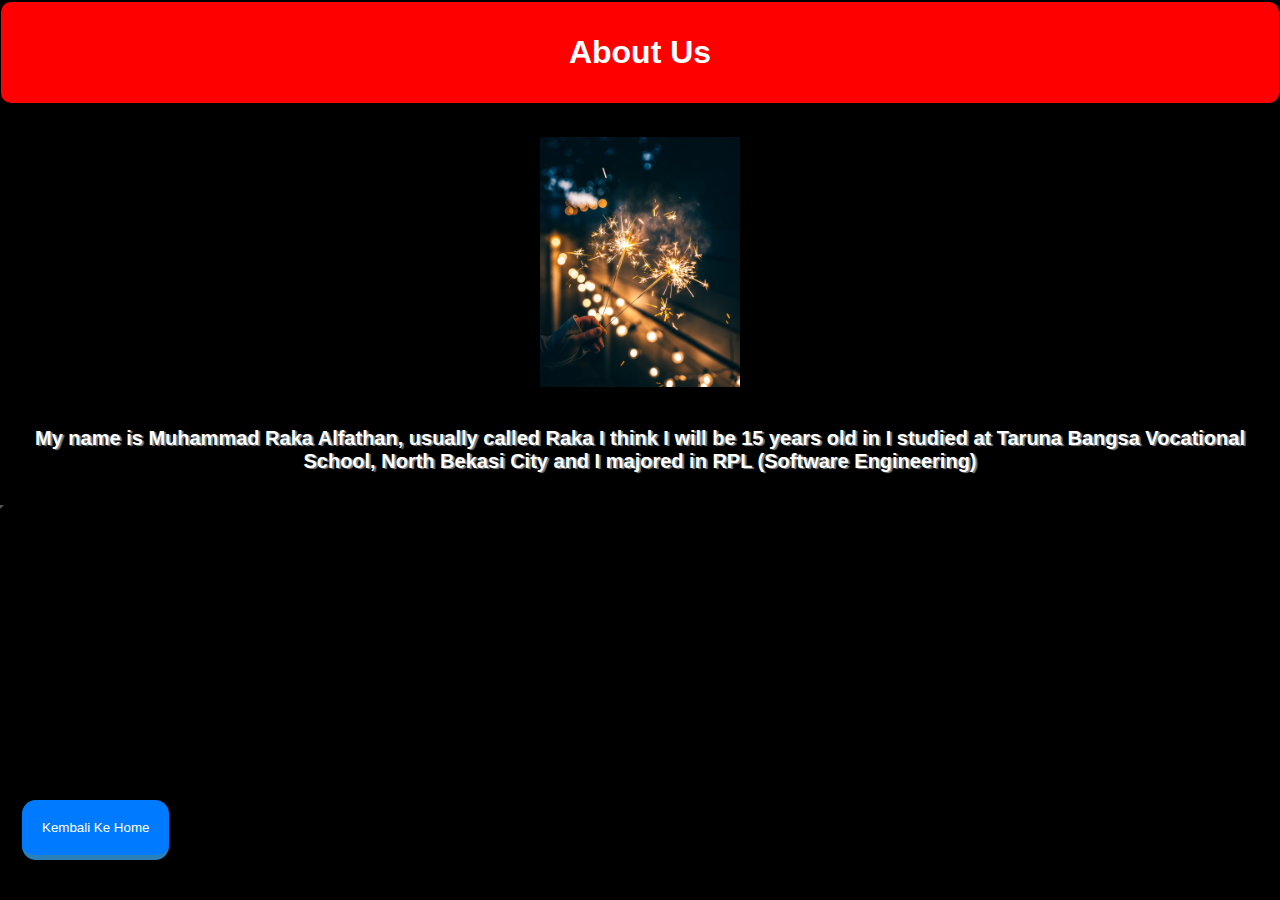
==== about.html @ ba5bca1c "Add files via upload" ====
<!DOCTYPE html>
<html lang="en">
<head>
    <meta charset="UTF-8">
    <meta name="viewport" content="width=device-width, initial-scale=1.0">
    <title>About Me</title>
</head>
<body>
      <div class="about">
        <h2>About Us</h2>
        <style>
            * {
                margin: 0;
                padding: 0;
                font-family: sans-serif;
                background-color: black;
            }
            .about h2 {
                text-align: center;
                color: rgb(255, 255, 255);
                font-size: 2em;
                box-sizing: border-box;
                background-color: red;
                margin: 2px 1px ;
                padding: 2rem;
                border-radius: 10px;
            }
        </style>
      </div>
      <div class="img-about">
        <img src="kembang-api-aesthetic.jpg" width="200px">
        <style>
            .img-about {
                display: flex;
                justify-content: center;
                margin: 14px;
                padding: 20px;
            }
        </style>
      </div>
      <div class="h3-about">
        <p class="p"><b>My name is Muhammad Raka Alfathan, usually called Raka I think I will be 15 years old in  I studied at Taruna Bangsa Vocational School, North Bekasi City and I majored in RPL (Software Engineering)</b></p>
        <style>
            .h3-about {
                font-family: sans-serif;
                margin: 20px 16px;
                text-align: center;
                
            }
            .h3-about p b {
                font-size: 20px;
                text-shadow: 2px 1px 1px grey;
                color: white;
                
            }
        </style>
      </div>
      <div class="btn">
        <button><a href="index.html">Kembali Ke Home</a></button>
        <style>
            
        

            .btn button a {
                color: white;
                text-decoration: none;
                background-color: #007BFF;
                margin: 20px;
                padding: 20px;
                border-radius: 14px;
                position: absolute;
                bottom: 20px;
                align-items: center;
                border-top:0;
                border-left:0;
                border-right:0;
                border-bottom:5px solid #2A80B9;
            }
        </style>
      </div>
       
</body>
</html>
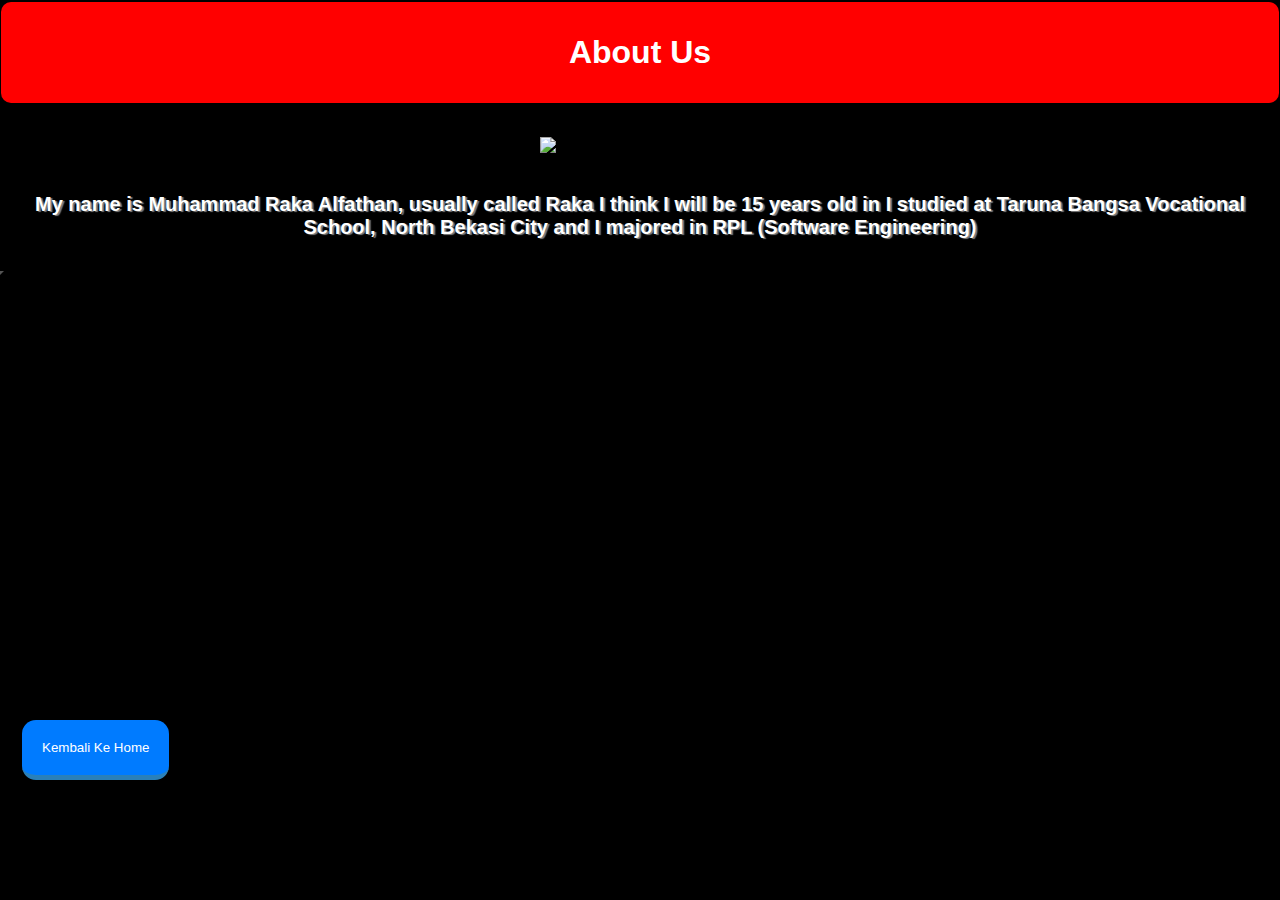
==== commit 47ca1a11: "Update about.html" ====
--- a/about.html
+++ b/about.html
@@ -28,7 +28,7 @@
         </style>
       </div>
       <div class="img-about">
-        <img src="kembang-api-aesthetic.jpg" width="200px">
+        <img src="IMG_20231025_184232.jpg" width="200px">
         <style>
             .img-about {
                 display: flex;
@@ -69,15 +69,22 @@
                 padding: 20px;
                 border-radius: 14px;
                 position: absolute;
-                bottom: 20px;
+                bottom: 100px;
                 align-items: center;
                 border-top:0;
                 border-left:0;
                 border-right:0;
                 border-bottom:5px solid #2A80B9;
             }
+
+            @media (max-width: 480px) {
+                .btn {
+                    display: flex;
+                    top: 20px;
+                }
+            }
         </style>
       </div>
        
 </body>
-</html>+</html>
